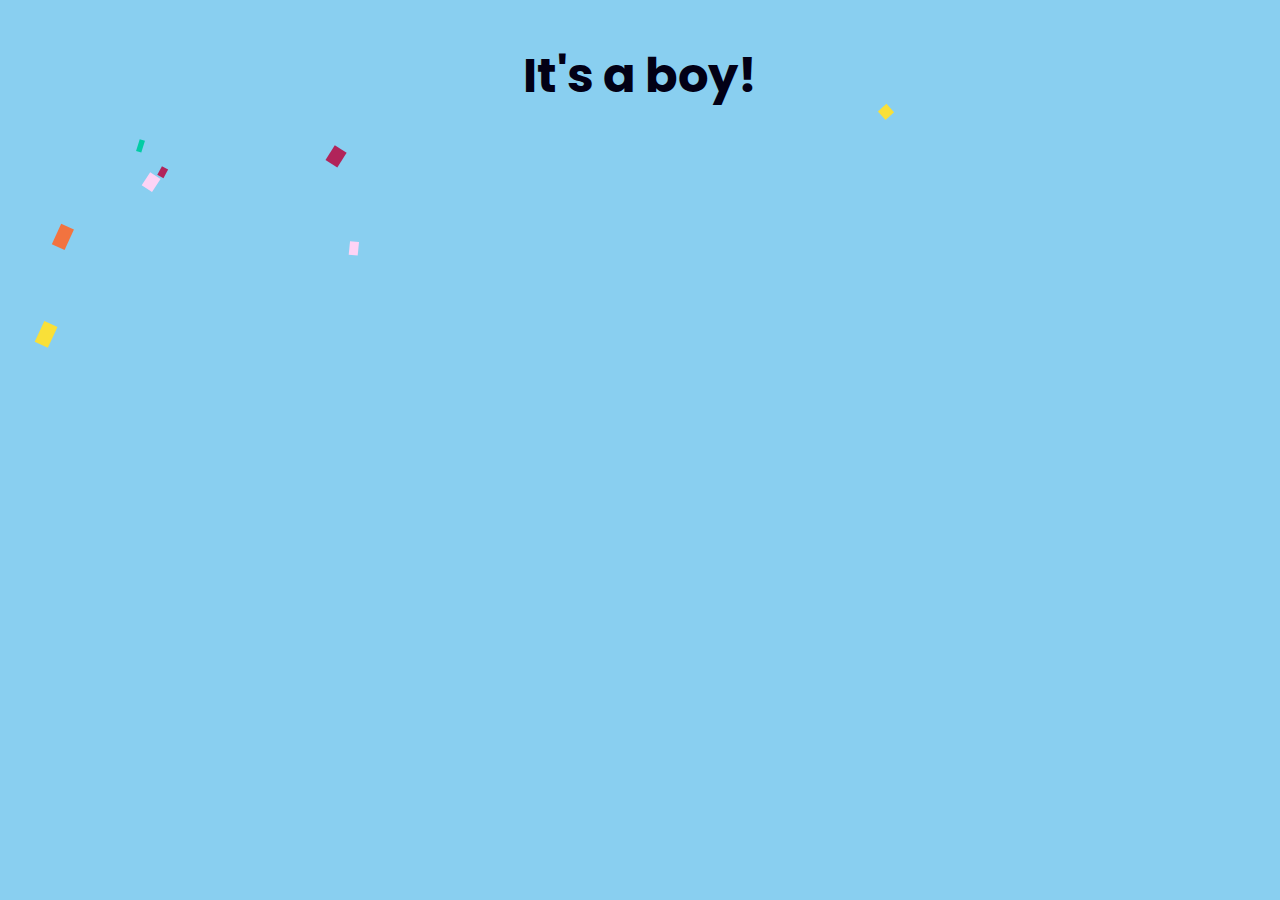
==== reveal.html @ a5a73540 "Init to win it" ====
<!DOCTYPE html>
<html lang="en">
  <head>
    <meta charset="UTF-8" />
    <meta name="viewport" content="width=device-width, initial-scale=1.0" />
    <link rel="stylesheet" href="style.css" />
    <link rel="preconnect" href="https://fonts.googleapis.com" />
    <link rel="preconnect" href="https://fonts.gstatic.com" crossorigin />
    <link
      href="https://fonts.googleapis.com/css2?family=Poppins&display=swap"
      rel="stylesheet"
    />
    <title>Gender Reveal</title>
    <style>
      body {
        background-color: #89cff0;
      }
    </style>
  </head>
  <body>
    <h1>It's a boy!</h1>
    <canvas id="confetti"></canvas>
  </body>
</html>

<script>
  let W = window.innerWidth;
  let H = document.getElementById("confetti").clientHeight;
  const canvas = document.getElementById("confetti");
  const context = canvas.getContext("2d");
  const maxConfettis = 25;
  const particles = [];

  const possibleColors = [
    "#ff7336",
    "#f9e038",
    "#02cca4",
    "#383082",
    "#fed3f5",
    "#b1245a",
    "#f2733f",
  ];

  function randomFromTo(from, to) {
    return Math.floor(Math.random() * (to - from + 1) + from);
  }

  function confettiParticle() {
    this.x = Math.random() * W; // x
    this.y = Math.random() * H - H; // y
    this.r = randomFromTo(11, 33); // radius
    this.d = Math.random() * maxConfettis + 11;
    this.color =
      possibleColors[Math.floor(Math.random() * possibleColors.length)];
    this.tilt = Math.floor(Math.random() * 33) - 11;
    this.tiltAngleIncremental = Math.random() * 0.07 + 0.05;
    this.tiltAngle = 0;

    this.draw = function () {
      context.beginPath();
      context.lineWidth = this.r / 2;
      context.strokeStyle = this.color;
      context.moveTo(this.x + this.tilt + this.r / 3, this.y);
      context.lineTo(this.x + this.tilt, this.y + this.tilt + this.r / 5);
      return context.stroke();
    };
  }

  function Draw() {
    const results = [];

    // Magical recursive functional love
    requestAnimationFrame(Draw);

    context.clearRect(0, 0, W, window.innerHeight);

    for (var i = 0; i < maxConfettis; i++) {
      results.push(particles[i].draw());
    }

    let particle = {};
    let remainingFlakes = 0;
    for (var i = 0; i < maxConfettis; i++) {
      particle = particles[i];

      particle.tiltAngle += particle.tiltAngleIncremental;
      particle.y += (Math.cos(particle.d) + 3 + particle.r / 2) / 2;
      particle.tilt = Math.sin(particle.tiltAngle - i / 3) * 15;

      if (particle.y <= H) remainingFlakes++;

      // If a confetti has fluttered out of view,
      // bring it back to above the viewport and let if re-fall.
      if (particle.x > W + 30 || particle.x < -30 || particle.y > H) {
        particle.x = Math.random() * W;
        particle.y = -30;
        particle.tilt = Math.floor(Math.random() * 10) - 20;
      }
    }

    return results;
  }

  window.addEventListener(
    "resize",
    function () {
      W = window.innerWidth;
      H = window.innerHeight;
      canvas.width = window.innerWidth;
      canvas.height = window.innerHeight;
    },
    false
  );

  // Push new confetti objects to `particles[]`
  for (var i = 0; i < maxConfettis; i++) {
    particles.push(new confettiParticle());
  }

  // Initialize
  canvas.width = W;
  canvas.height = H;
  Draw();
</script>
---- style.css ----
body {
  color: #020015;
  font-family: "Poppins", sans-serif;
  display: flex;
  justify-content: center;
  align-items: center;
  flex-direction: column;
}

h1 {
  font-size: 3rem;
  text-align: center;
}

p {
  font-size: 2.5rem;
  text-align: center;
}

.button-link {
  display: inline-block;
  padding: 10px 20px;
  text-decoration: none;
  background-color: #002121;
  color: #fff;
  border-radius: 5px;
}

.button-link:hover {
  background-color: #001212;
}

#confetti {
  overflow-y: hidden;
  overflow-x: hidden;
  width: 100%;
  margin: 0;
  height: 100%;
  position: absolute;
  top: 0;
}
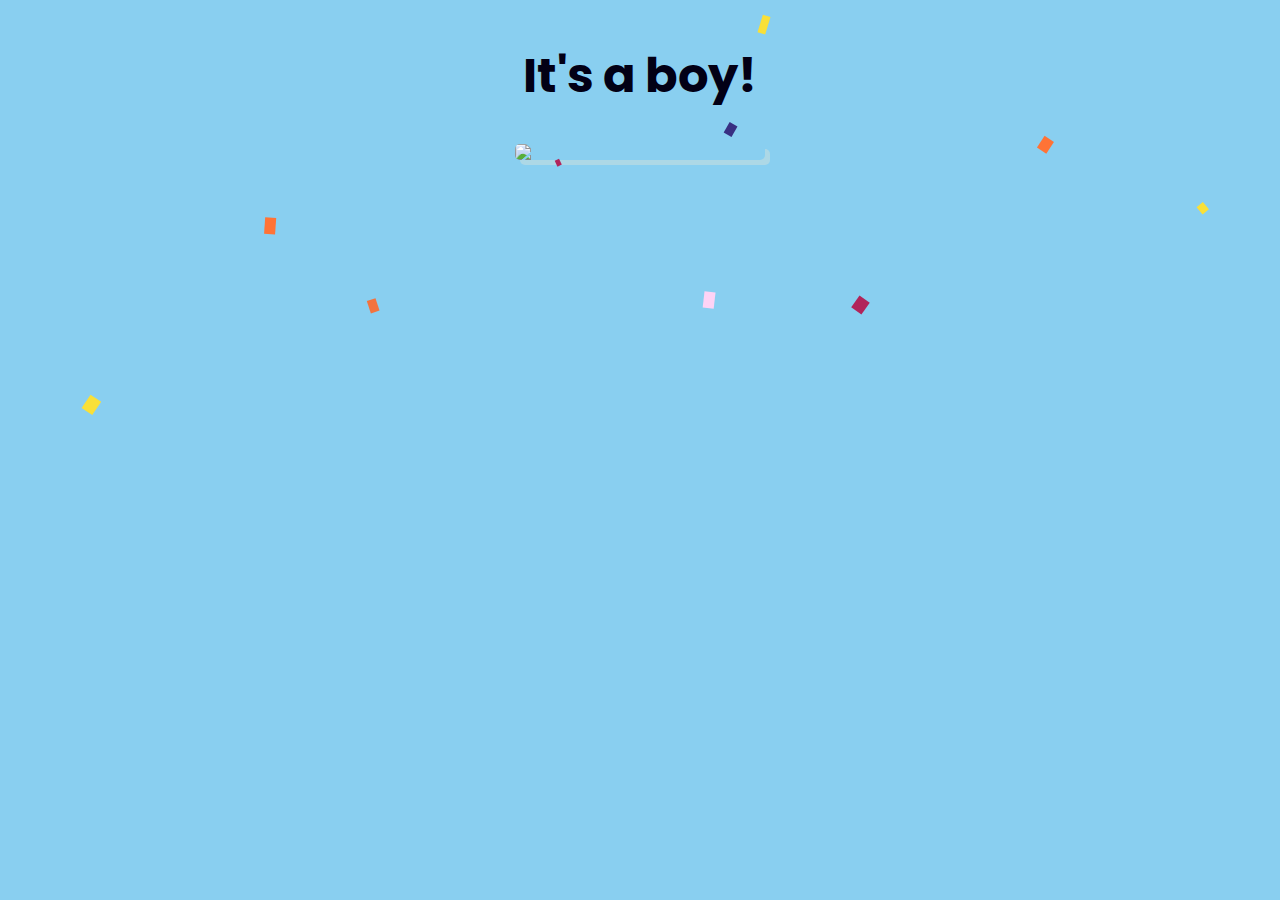
==== commit eb03079c: "Added image" ====
--- a/reveal.html
+++ b/reveal.html
@@ -19,6 +19,7 @@
   </head>
   <body>
     <h1>It's a boy!</h1>
+    <img src="/baby.jpg" />
     <canvas id="confetti"></canvas>
   </body>
 </html>
--- a/style.css
+++ b/style.css
@@ -30,6 +30,12 @@
   background-color: #001212;
 }
 
+img {
+  width: 250px;
+  border-radius: 5px;
+  box-shadow: 5px 5px lightblue;
+}
+
 #confetti {
   overflow-y: hidden;
   overflow-x: hidden;
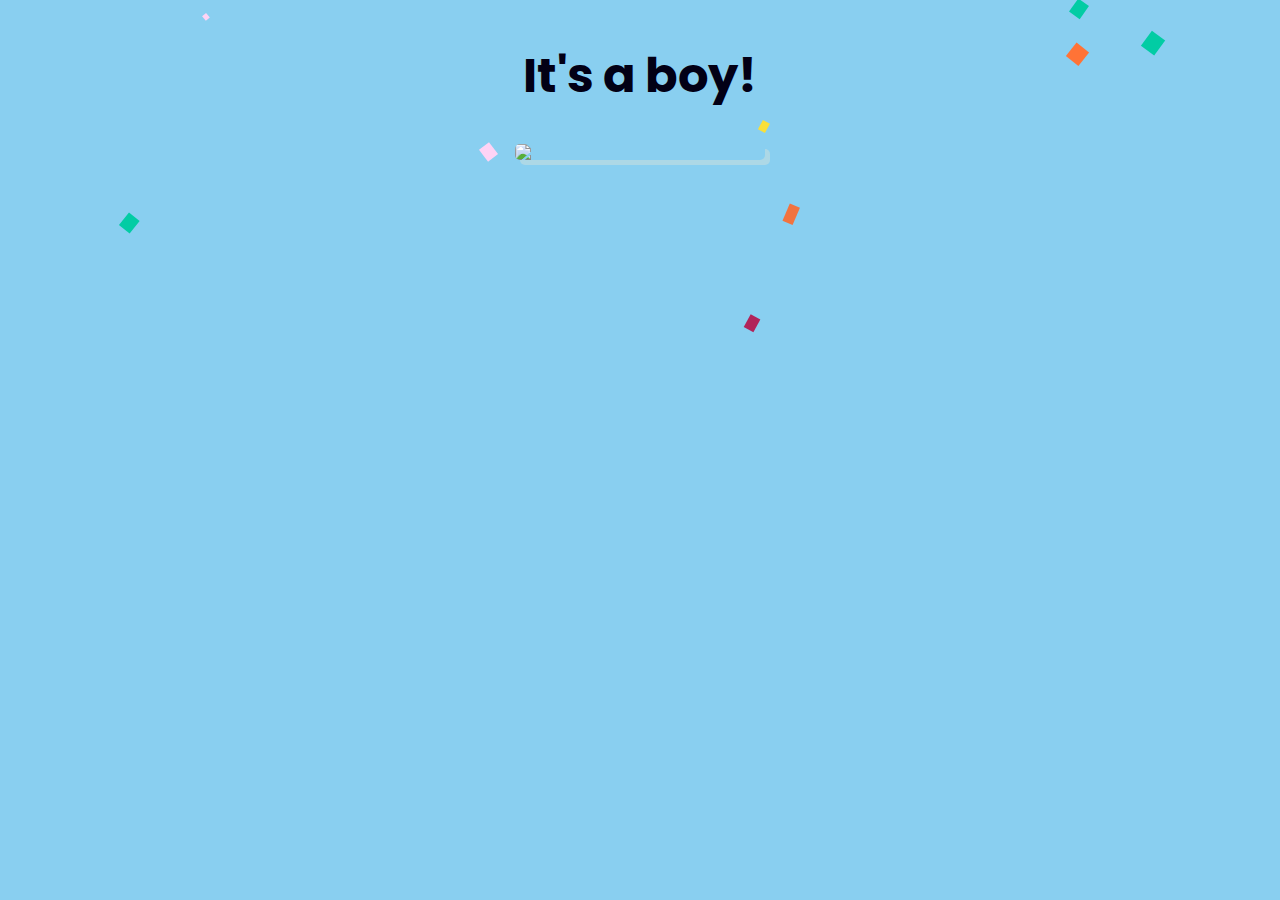
==== commit 2a069c6c: "image fix" ====
--- a/reveal.html
+++ b/reveal.html
@@ -19,7 +19,7 @@
   </head>
   <body>
     <h1>It's a boy!</h1>
-    <img src="/baby.jpg" />
+    <img src="/reveal/images/baby.jpg" />
     <canvas id="confetti"></canvas>
   </body>
 </html>
